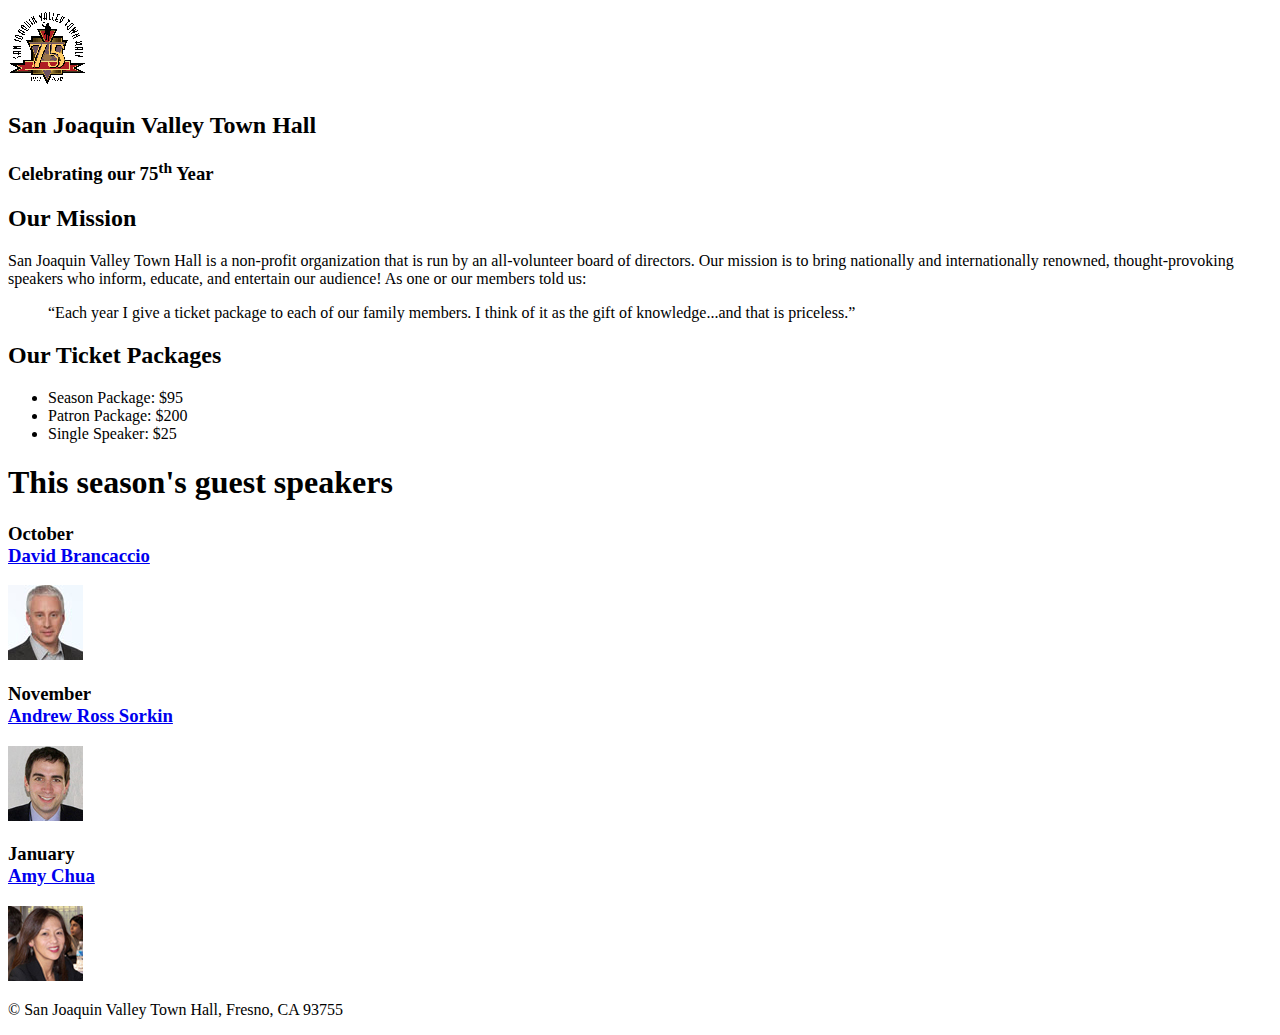
==== ch04/town_hall/index.html @ 3c498fd1 "Add files via upload" ====
<!DOCTYPE html>
<html lang="en">

<head>
	<meta charset="utf-8">
	<title>San Joaquin Valley Town Hall</title>
	<link rel="icon" href="images/favicon.ico">
</head>

<body>
	<header>
		<img src="images/town_hall_logo.gif" alt="Town Hall logo" height="80">
		<h2>San Joaquin Valley Town Hall</h2>
		<h3>Celebrating our 75<sup>th</sup> Year</h3>
	</header>
	<main>
		<h2>Our Mission</h2>
		<p>San Joaquin Valley Town Hall is a non-profit organization that is run by an 
			all-volunteer board of directors. Our mission is to bring nationally and 
			internationally renowned, thought-provoking speakers who inform, educate, 
			and entertain our audience! As one or our members told us:</p>
		<blockquote>&ldquo;Each year I give a ticket package to each of our family members. 
			I think of it as the gift of knowledge...and that is priceless.&rdquo;</blockquote>

		<h2>Our Ticket Packages</h2>
		<ul>
			<li>Season Package: $95</li>
			<li>Patron Package: $200</li>
			<li>Single Speaker: $25</li>
		</ul>

		<h1>This season's guest speakers</h1>
		<h3>October<br><a href="speakers/brancaccio.html">David Brancaccio</a></h3>
		<img src="images/brancaccio75.jpg" alt="David Brancaccio photo">
		<h3>November<br><a href="speakers/sorkin.html">Andrew Ross Sorkin</a></h3>
		<img src="images/sorkin75.jpg" alt="Andrew Ross Sorkin photo">
		<h3>January<br><a href="speakers/chua.html">Amy Chua</a></h3>
		<img src="images/chua75.jpg" alt="Amy Chua photo">
	</main>
	<footer>
		<p>&copy; San Joaquin Valley Town Hall, Fresno, CA 93755</p>
	</footer>
</body>
</html>
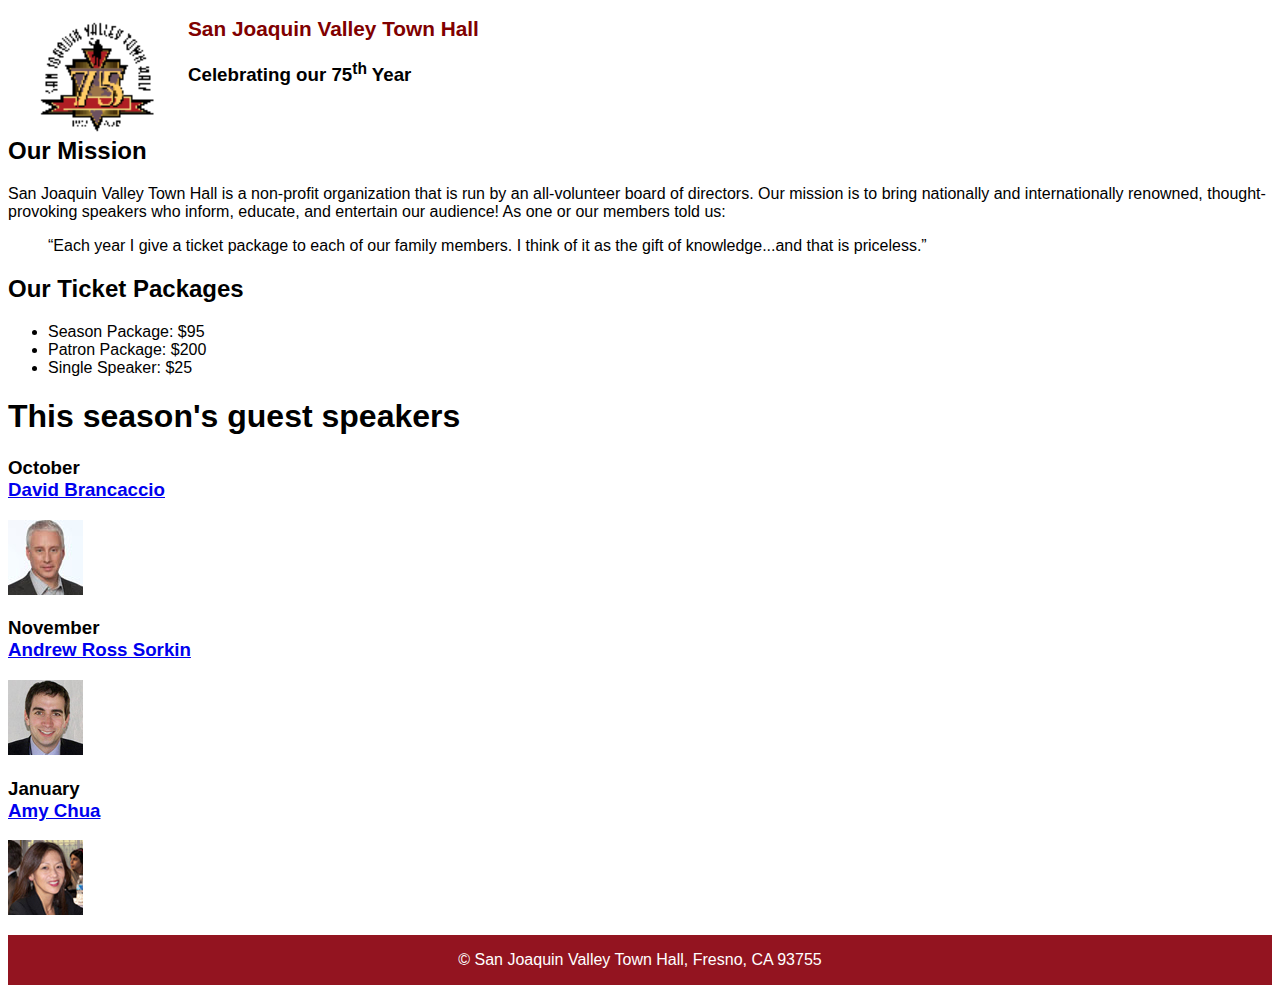
==== commit 56b2250b: "." ====
--- a/ch04/town_hall/index.html
+++ b/ch04/town_hall/index.html
@@ -5,11 +5,12 @@
 	<meta charset="utf-8">
 	<title>San Joaquin Valley Town Hall</title>
 	<link rel="icon" href="images/favicon.ico">
+	<link rel="stylesheet" href="styles/main.css">
 </head>
 
 <body>
 	<header>
-		<img src="images/town_hall_logo.gif" alt="Town Hall logo" height="80">
+		<img src="images/town_hall_logo.gif" alt="Town Hall logo" height="120">
 		<h2>San Joaquin Valley Town Hall</h2>
 		<h3>Celebrating our 75<sup>th</sup> Year</h3>
 	</header>
--- a/ch04/town_hall/styles/main.css
+++ b/ch04/town_hall/styles/main.css
@@ -0,0 +1,149 @@
+html
+body {
+	font-family: Arial, Helvetica, sans-serif;
+    font-size: 100%;
+}
+a:focus, a:hover {
+	font-style: italic;
+}
+* header h1 {
+	font-size: 150%;
+	
+}
+header h2 {
+	font-size: 130%;
+	color: #800000;
+	
+}
+header h3 {
+	font-size: 105;
+
+}
+header img {
+	float: left;
+	padding: 0 30px;
+}
+.shadow {
+	text-shadow: 2px 2px 2px #800000;
+}
+#nav_menu ul {
+	list-style-type: none;
+	margin: 0;
+	padding: 0;
+	position: relative;
+}
+#nav_menu ul li {
+	float: left;
+}
+#nav_menu ul li a {
+    display: block;
+    width: 160px;
+    text-align: center;
+    padding: 1em 0;
+    text-decoration: none;
+    background-color: #800000;
+    color: white;
+    font-weight: bold;
+}
+#nav_menu a.current {
+	color: yellow;
+}
+#nav_menu ul ul {
+    display: none;
+    position: absolute;
+    top: 100%;
+}
+#nav_menu ul ul li {
+	float: none;
+}
+#nav_menu ul li:hover > ul {
+	display: block;
+}
+#nav_menu > ul::after {
+    content: "";
+    clear: both;
+    display: block;
+}
+main {
+	clear: left;
+}
+/* the styles for the section */
+section {
+	width: 525px;
+	float: right;
+	padding: 0 20px 20px 20px;
+}
+section h1 {
+	font-size: 150%;
+	padding: .5em 0 .25em 0;
+	margin: 0;               /* If you remove this, the margins in normalize.css will be applied. */
+}
+section h2 {
+	color: #800000;
+	font-size: 130%;
+	padding: .5em 0 .25em 0;
+}
+section p {
+	padding-bottom: .5em;
+}
+section blockquote {
+	padding: 0 2em;
+	font-style: italic;
+}
+section ul {
+	padding: 0 0 .25em 1.25em;
+}
+section li {
+	padding-bottom: .35em;
+}
+
+/* the styles for the article */
+article {
+	padding: .5em 0;
+	border-top: 2px solid #800000;
+	border-bottom: 2px solid #800000;
+}
+article h2 {
+	padding-top: 0;
+}
+article h3 {
+	font-size: 105%;
+	padding-bottom: .25em;
+}
+article img {
+	float: right;
+	margin: .5em 0 1em 1em;
+	border: 1px solid black;
+}
+
+/* the styles for the aside */
+aside {
+	width: 215px;
+	float: right;
+	padding: 0 0 20px 20px;
+}
+aside h2 {
+	color: #800000;
+	font-size: 130%;
+	padding: .5em 0 .25em 0;
+}
+
+aside h3 {
+	font-size: 105%;
+	padding-bottom: .25em;
+}
+aside img {
+	padding-bottom: 1em;
+}
+
+/* the styles for the footer */
+footer {
+	background-color: #931420;
+	clear: both;
+
+}
+footer p {
+	text-align: center;
+	color: white;
+	padding: 1em 0;
+}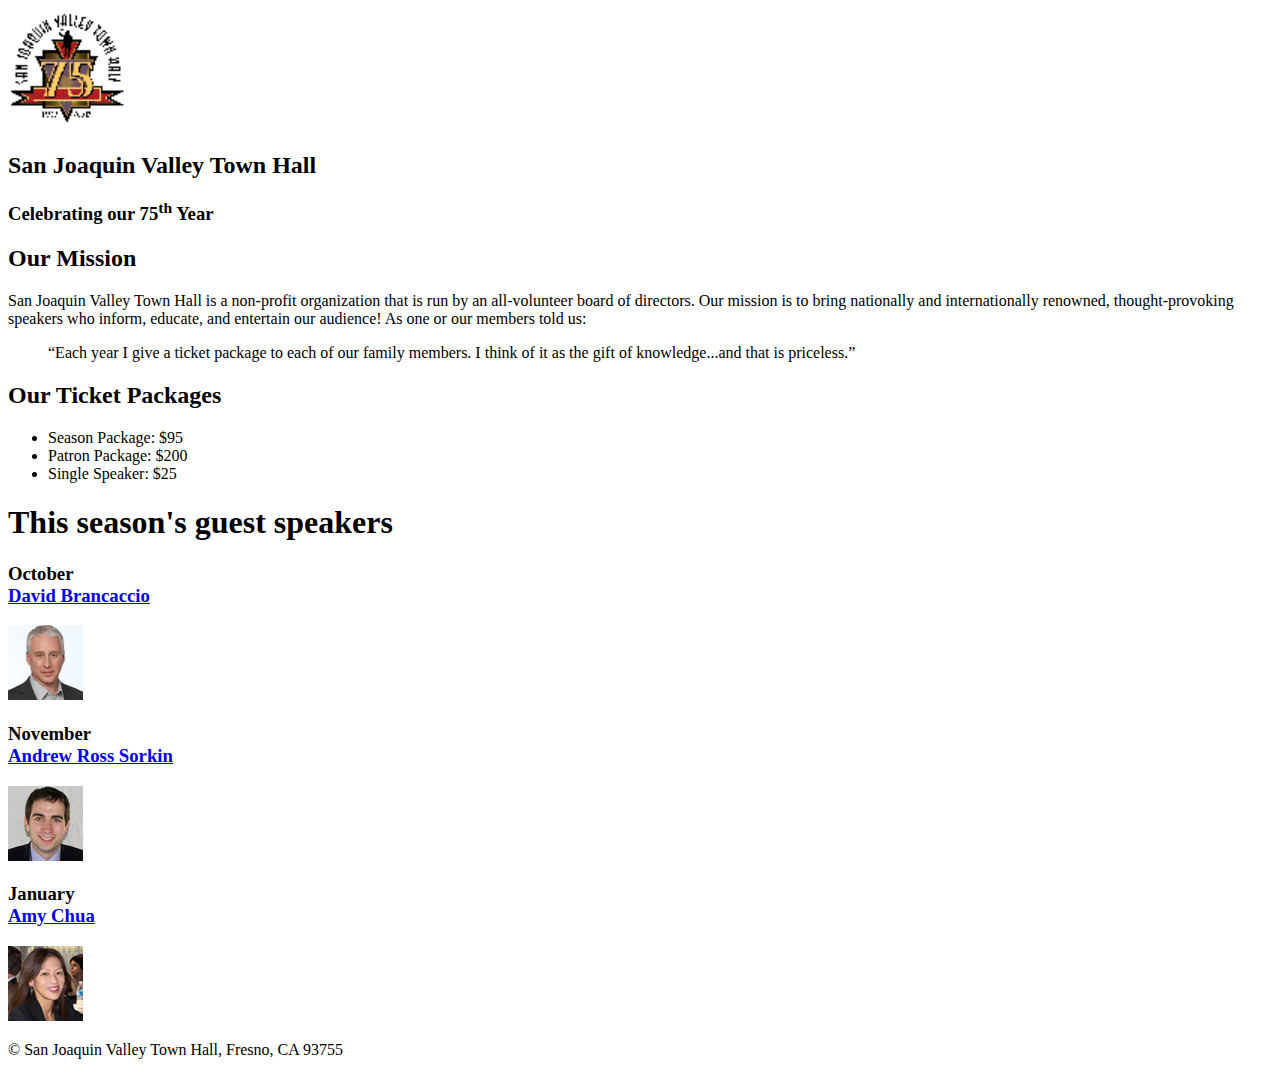
==== commit 54ec918b: "." ====
--- a/ch04/town_hall/index.html
+++ b/ch04/town_hall/index.html
@@ -4,8 +4,7 @@
 <head>
 	<meta charset="utf-8">
 	<title>San Joaquin Valley Town Hall</title>
-	<link rel="icon" href="images/favicon.ico">
-	<link rel="stylesheet" href="styles/main.css">
+	<link rel="stylesheet" href="..//styles/main.css">
 </head>
 
 <body>
